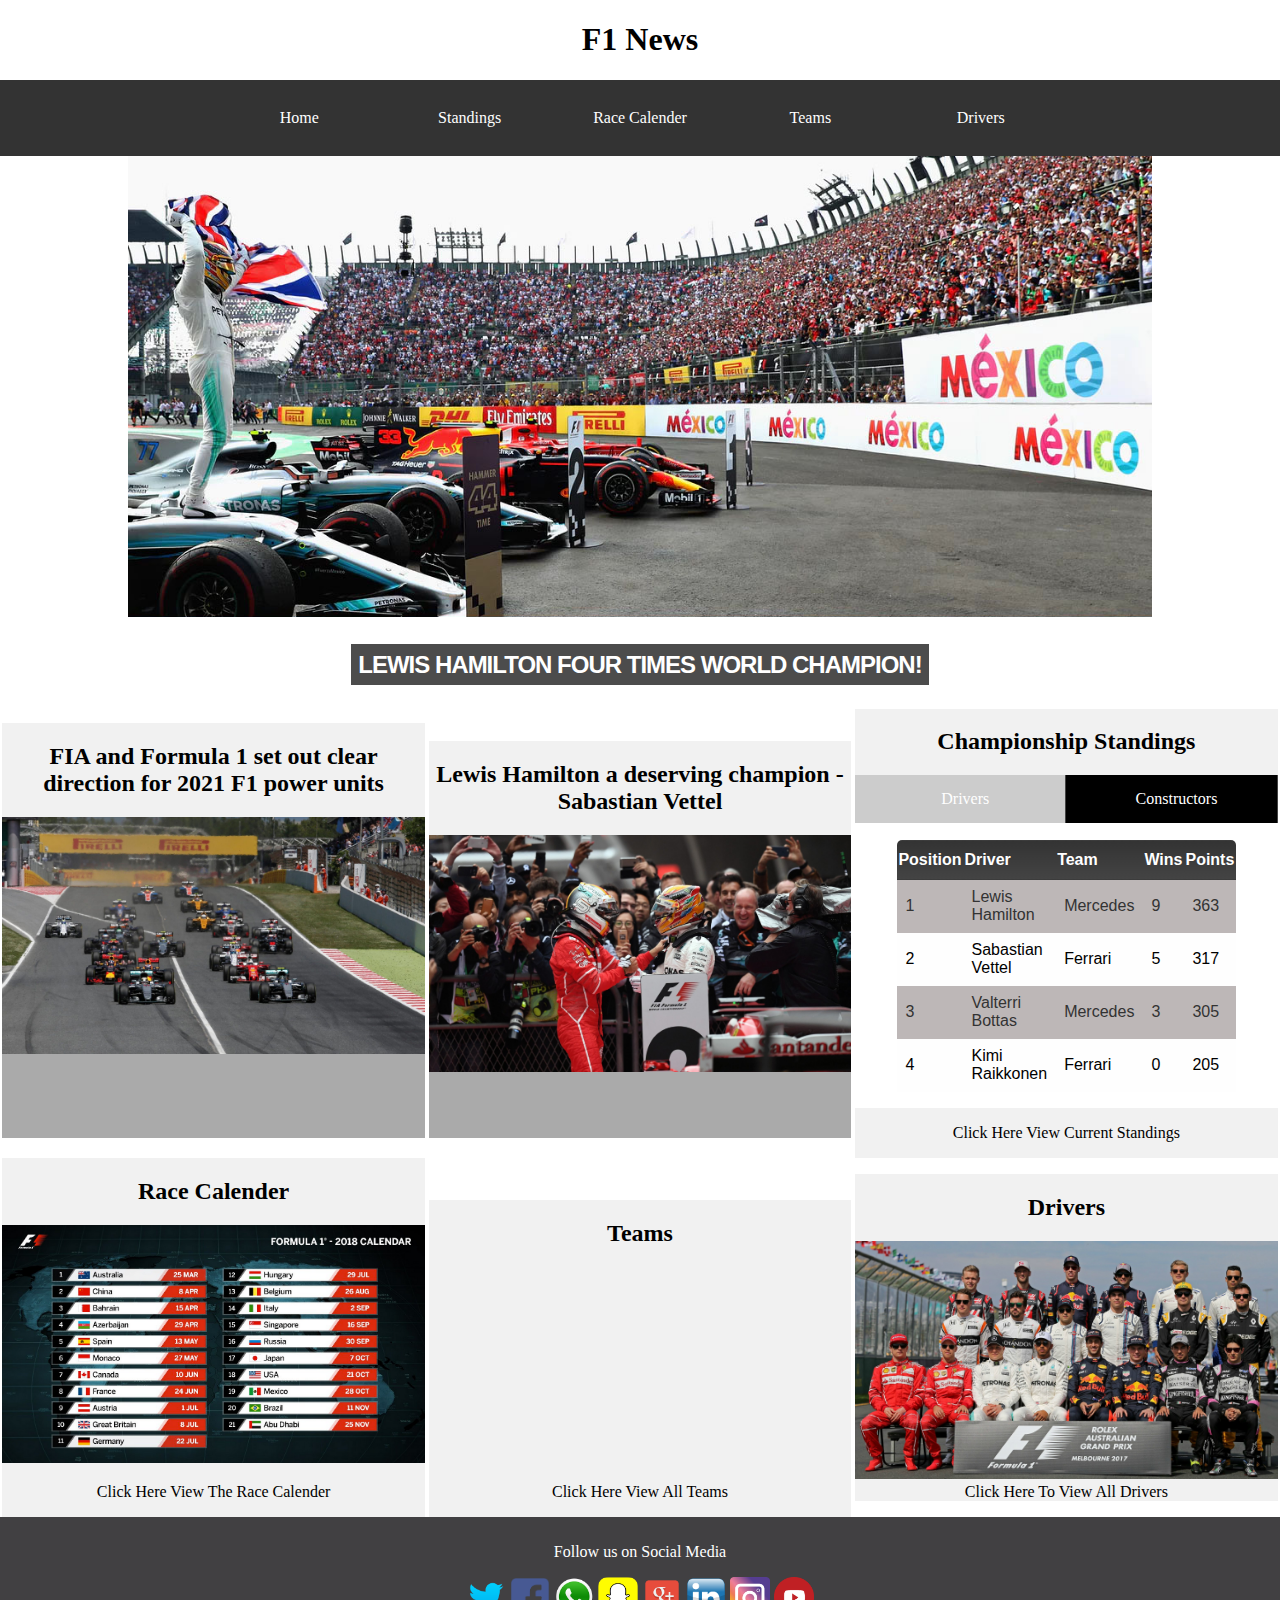
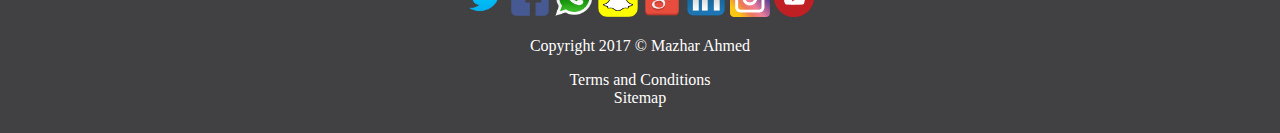
==== index.html @ 0a9e8749 "finished homepage for mobile" ====
<!DOCTYPE html>

<html> 
<head> 
	<meta name="viewport" content="width=device-width, initial-scale=1">
	<title> Formula 1 </title>
	<link rel="stylesheet" href="css/style.css">
	<link rel="stylesheet" href="css/slideshow.css">
</head>

<body>

	<h1>F1 News</h1>
	<a id="menu" href="#"><img src="icons/mobile-menu.png" alt="Menu"></a>
	<nav id="nav-menu">
		<a href="index.html">Home</a>
		<a href="standings.html">Standings</a>
		<a href="racecalender.html">Race Calender</a>
		<a href="teams.html">Teams</a>
		<a href="drivers.html">Drivers</a>
	</nav>
	<script src="js/menu.js"></script>

	<div class="slideshow-container">

		<div class="mySlides fade">
			<img class=slide src="images/Lewis-champion.jpg"  alt="Lewis Chmapion">
			<h1 class="headline"><span> LEWIS HAMILTON FOUR TIMES WORLD CHAMPION!</span></h1>
		</div>

		<div class="mySlides fade">
		    <img class=slide src="images/Yas-Marina-Night.jpg" alt="Abu Dhabi Race Track">
		    <h1 class="headline"><span>UP NEXT ABU DHABI</span></h1>
		</div>

	  	<div class="mySlides fade">
		  <img class=slide src="images/Ferrari.jpg" alt="Ferrari Car">
		  <h1 class="headline"><span>WHAT HAPPEND TO FERRARI'S SEASON?</span></h1>
	  	</div>

	  	<div class="mySlides fade">
		  <img class=slide src="images/merc5.jpg" alt="Mercedes New Car">
		  <h1 class="headline"><span>MERCEDES RELEASE A NEW CHALLENGER</span></h1>
	  	</div>
	</div>
	

	<script src="js/slideshow.js"></script>

	

	<section class="newscontainer">
		<h2>FIA and Formula 1 set out clear direction for 2021 F1 power units</h2>
		<figure>
		<img class="homepage" src="images/engine.jpg" alt="F1 Cars" > 
		<figcaption>
        	Formula 1 and governing body the FIA have laid out proposals for the next generation of F1 power units (PU), with improved noise, reduced cost, and a more level playing field among the key objectives.
      </figcaption>
  </figure>

	</section>

	<section class="newscontainer">
		<h2>Lewis Hamilton a deserving champion - Sabastian Vettel</h2>
		<figure>
		<img class="homepage" src="images/ham4times.jpg" alt="Lewis 4 Times World Champion" >
		<figcaption>
       		Sebastian Vettel has paid tribute to Lewis Hamilton after the Briton clinched the 2017 world title in Mexico, and in doing so equalled the Ferrari driver’s tally of four championship crowns.
      </figcaption>
  </figure>
	</section>

	
	<section class="newscontainer">
		<h2>Championship Standings</h2>
			<main class="tab_container">
		<input id="tab1" type="radio" name="tabs" checked>
    	<!-- the *label* for the radio button forms the clickable tabs -->
    	<label for="tab1"><i class="fa"></i><span>Drivers</span></label>
		<input id="tab2" type="radio" name="tabs">
		<!-- the *label* for the radio button forms the clickable tabs -->
		<label for="tab2"><i class="fa"></i><span>Constructors</span></label>

    	<!- content for tab 1: HTML5 -->

	    <section id="content1" class="tab-content">
	  	      <table class="standings">
	      	<tr>
	      		<th>Position</th>
	      		<th>Driver</th>
	      		<th>Team</th>
	      		<th>Wins</th>
	      		<th>Points</th>
	      	</tr>
	      	<tr>
	      		<td>1</td>
	      		<td id="hamil">Lewis Hamilton <img src="images/lewis.jpg" alt="Lewis" > </td> 
	      		<td>Mercedes</td>
	      		<td>9</td>
	      		<td>363</td>
	      	</tr>
	      	<tr>
	      		<td>2</td>
	      		<td>Sabastian Vettel <img src="images/vettel.jpg" alt="Vettel" > </td>
	      		<td>Ferrari</td>
	      		<td>5</td>
	      		<td>317</td>
	      	</tr>
	      	<tr>
	      		<td>3</td>
	      		<td>Valterri Bottas <img src="images/bottas.jpg" alt="Bottas" > </td>
	      		<td>Mercedes</td>
	      		<td>3</td>
	      		<td>305</td>
	      	</tr>
	      	<tr>
	      		<td>4</td>
	      		<td>Kimi Raikkonen<img src="images/kimi.jpg" alt="Kimi" ></td>
	      		<td>Ferrari</td>
	      		<td>0</td>
	      		<td>205</td>
	      	</tr>
		</table>
		</section>

	    <section id="content2" class="tab-content">
	      <table class="standings">
	      	<tr>
	      		<th>Position</th>
	      		<th>Team</th>
	      		<th>Points</th>
	      	</tr>
	      	<tr>
	      		<td>1</td>
	      		<td>Mercedes <img class="teams" src="images/mercedesf1.png" alt="Mercedes" ></td>
	      		<td>668</td>
	      	</tr>
	      	<tr>
	      		<td>2</td>
	      		<td>Ferrari <img class="teams" src="images/ferrarif1.png" alt="Ferrari" ></td>
	      		<td>522</td>
	      	</tr>
	      	<tr>
	      		<td>3</td>
	      		<td>Red Bull <img class="teams" src="images/redbullf1.png" alt="Red Bull" ></td>
	      		<td>368</td>
	      	</tr>
	      	<tr>
	      		<td>4</td>
	      		<td>Force India <img class="teams" src="images/forceindiaf1.png" alt="Force India" ></td>
	      		<td>187</td>
	      	</tr>
	      	<tr>
	      		<td>5</td>
	      		<td>Williams <img class="teams" src="images/williamsf1.png" alt="Williams" ></td>
	      		<td>83</td>
	      	</tr>
	      	</table>
	    </section>

	</main>
		<div>
			<p><a href="standings.html" target="_top">Click Here </a>View Current Standings</p>
		
		</div>
	</section>


	<section class="newscontainer">
		<h2>Race Calender</h2>
		<img class="homepage" src="images/racecalender.png" alt="racecalender" >
		<div>
			<p><a href="racecalender.html" target="_top">Click Here </a>View The Race Calender</p>
		</div>
	</section>

	<section class="newscontainer">
		<h2>Teams</h2>
		<div class="slideshow">
			<img src="images/mercedesf1.png" alt="Mercedes" />
			<img src="images/ferrarif1.png" alt="Ferrari" />
			<img src="images/redbullf1.png" alt="Red Bull" />
		</div>
		<div>
			<p><a href="teams.html" target="_top">Click Here </a>View All Teams</p>
		</div>
	</section>


	<section class="newscontainer">
		<h2>Drivers</h2>
		<img class="homepage" src="images/drivers.jpg" alt="Drivers" >
		<a> Click Here To View All Drivers </a>
	</section>
	

	<footer id="footer">
  		
  		<p>Follow us on Social Media</p>
  		<p><a href="https://twitter.com/search-home?lang=en-gb"><img class="social" src="icons/twitter.png" alt="Twitter Icon" ></a>
  		<a href="https://en-gb.facebook.com/"><img class="social" src="icons/fb.png" alt="Facebook Icon" ></a>
  		<a href="https://www.whatsapp.com/"><img class="social" src="icons/whatsapp.png" alt="Whatsapp Icon" ></a>
  		<a href="https://www.snapchat.com/l/en-gb/"><img class="social" src="icons/snapchat.png" alt="Snapchat Icon" ></a>
  		<a href="https://plus.google.com/discover"><img class="social" src="icons/google.png" alt="Google+ Icon" ></a>
  		<a href="https://uk.linkedin.com/"><img class="social" src="icons/linkedin.png" alt="Linkedin Icon" ></a>
  		<a href="https://www.instagram.com/?hl=en"><img class="social" src="icons/insta.png" alt="Instagram Icon" ></a>
  		<a href="https://www.youtube.co.uk/?hl=en"><img class="social" src="icons/youtube.png" alt="YouTube Icon" ></a></p>
  		<p><a>Copyright 2017 &copy; Mazhar Ahmed</a></p>
  		<p><a>Terms and Conditions</a><br>
  			<a>Sitemap</a>
  		</p>
	</footer>
</body>


</html>
---- css/style.css ----
/* GLOBAL AND MOBILE STYLES FIRST */

body {

  margin:0;
  padding:0;
  background: #FFF;
  text-align: center;
}

#menu{
  padding: 1em;
  background: #fff;
  display:inline-block;
}

.show-menu {
  display: block;
}
a {
  color: #000;
  text-decoration: none;
}

h1 {
  font-family: Impact;
}

.teams {
 
  position: relative;
  display: inline-block;
}

.teams img{
  display: block;
}
.teams .img-top {
  display: none;
  position: absolute;
  top: 0;
  left: 0;
  z-index: 99;
}

.teams:hover .img-top{
  display: inline-block;
}

.map {

  height: 400px;
  width: 80%;
  margin: auto;

} 

#homepage {
  width: 25%;
}

/* Style the footer */
#footer {
  background-color: #414042;
  padding: 10px;
  text-align: center;
  color:#fff;
}

#footer a {
  color: #fff;
}

.maintable {
    border-collapse: collapse;
    width: 100%;
}

.maintable th, td {
    text-align: left;
    padding: 8px;
}

.maintable tr:nth-child(even) {
  background-color: #db2f2f;
  color: #fff;
}
.maintable tr:nth-child(odd) {
  background-color: #000000;
  color: #fff;
}
nav {
  background-color: #333;
  display: none;
  list-style: none;
}
nav a:hover {
   background: #777;
}

nav a {
  display: block;
  color: white;
  text-align: center;
  padding: 14px 16px;
  text-decoration: none;
  font-family: Century Gothic;
}


  .newscontainer{
      display: inline-block;
      justify-content: center;
      align-items: center;
      flex-direction: column;
      height: auto;
      width: 90%;
      background-color: #f1f1f1;
  }

main > input,
.tab-content {
  display: none;
  padding: 1em;
  clear: both;
}


label {
  display: block;
  box-sizing: border-box;
  float: left;
  width: 50%;
  color: #0c0c0c;
  cursor: pointer;
  text-decoration: none;
  text-align: center;
  background: #000;
  line-height: 3em;
  border-right: 1px solid #444;
}

/* hides the tab text but leaves the icons visible: */

label span {
  color: #fff;
}

label:last-child {
  border-right: none;
}

#tab1:checked ~ #content1,
#tab2:checked ~ #content2{
  display: block;
}
[id^="tab"]:checked + label {
  background: #ccc;
  color: #222;
}

[id^="tab"]:checked + label .fa {
  color: #090;
}

.tab_container section * {
  animation: fadeIn 0.7s ease-in-out;
}
.tab-content {
  background: #fff;
}

.fa {
  margin-right: 10px;
}

@keyframes fadeIn {
  0% { 
    opacity: 0;
  }
  100% { 
    opacity: 1;
  }
}

.standings{
  color: #333;
  font-family: Helvetica, Arial, sans-serif;
  width: 70%; 
  border-collapse: collapse; 
  border-spacing: 0;
  position: relative;
  margin: auto;

}

.standings td,th{
  border: 1px solid transparent; /* No more visible border */
  height: 30px; 
  transition: all 0.3s;  /* Simple transition for hover effect */
  text-align: left;
}

.standings th{
  background: linear-gradient(#333 0%,#444 100%);
  color: #FFF; 
  font-weight: bold;
  height: 40px;
}

.standings td{
  background: #FAFAFA;
  cursor: pointer;
  
}

/* Cells in even rows (2,4,6...) are one color */        
.standings tr:nth-child(even) td { background: #bdb7b7; }   

/* Cells in odd rows (1,3,5...) are another (excludes header cells)  */        
.standings tr:nth-child(odd) td { 
  background: #FEFEFE;
  color: black; }  

.standings tr td:hover { background: #666; color: #FFF; }  
/* Hover cell effect! */

/* Add border-radius to specific cells! */
.standings tr:first-child th:nth-child(1) { 
  border-radius: 5px 0 0 0; 
} 

.standings tr:first-child th:last-child { 
  border-radius: 0 5px 0 0; 
}

td .teams {
  display:none;
  width:250px;
  height:150px;  
}

td img { 
  display:none;
  width:150px;
  height:150px;  
}
td:hover img { 
  position: absolute;
  z-index: 999;
  color: rgb(113, 157, 171);
  background: rgb(255, 255, 255);
  border: 4px solid rgb(255, 255, 255);
  border-radius: 5px;
  text-shadow: rgba(0, 0, 0, 0.0980392) 1px 1px 1px;
  box-shadow: #333 -4px 4px 16px 2px;
  -webkit-transition: opacity 100ms ease-in;
  -o-transition: opacity 100ms ease-in;
  -moz-transition: opacity 100ms ease-in;
  transition: opacity 100ms ease-in;
  pointer-events: none;    
  display:block;
  
}

.social{
  width:40px;
  height:40px;
}

.headline span{ 
   
   position: relative;
   text-align: center;
   margin: auto; 
   width: 80%;
   color: white; 
   font: bold 19px/24px Helvetica, Sans-Serif; 
   letter-spacing: -1px;  
   background: rgb(0, 0, 0); /* fallback color */
   background: rgba(0, 0, 0, 0.7);
   padding: 7px; 
}

.homepage{
  height: auto;
  width: 100%;
}

figure {
  margin:auto;
  width: 100%;
  background: #aaa;
  overflow: hidden;

}


figcaption {
  box-sizing: border-box;
  height: 4em
  line-height: 1.2em;
  padding: .25em;
  transform: translateY(4em);
  background: #000;
  color: #fff;
  /* background: rgba( 255, 255, 255, 0 ); */
  opacity: 0;
  transition: all .5s;
}


figure:hover figcaption {
  transform: translateY(0em);
  /* background: rgba( 255, 255, 255, .78 ); */
  opacity: .78;
}


.slideshow {
  text-align: left;
  width: 100%; /* altering this breaks the centering??? */
  height: 200px;
  overflow: hidden;
  position: relative;
}



.slideshow img {
  position: absolute;
  width: 100%;
  animation: round 16s infinite;
  opacity: 0;
}



@keyframes round {
  25% {
    opacity: 1;
  }
  40% {
    opacity: 0;
  }
}


img:nth-child(1) { animation-delay: 8s; }
img:nth-child(2) { animation-delay: 4s; }
img:nth-child(3) { animation-delay: 0s; }

/* For Tablet size (medium size) */
@media screen and (min-width: 600px) {
  nav a {
    width: 44%;
    display: inline-block;
  }

  .newscontainer{
    display: inline-block;
    width: 45%;
  }

  

}


/*Second breakpoint desktop size (desktop size)*/

@media screen and (min-width: 1200px) {
  nav {
    display: block;
  }
  nav a {
    line-height: 3em;
    width: 13%;
  }
  #menu {
    display: none;
  }

 
  .teams {
    width: 25%;
  }

.newscontainer{
  
  width: 33%;
  display: inline-block;
  }

   #maps{
  width: 45%;
  display: inline-block;
 }
 .headline span{ 
   font: bold 24px/45px Helvetica, Sans-Serif; 

 }
}
---- css/slideshow.css ----
* {box-sizing:border-box}

/* Slideshow container */
.slideshow-container {
  position: relative;
  margin: auto;
}

.mySlides {
    display: none;
}

/* Fading animation */
.fade {
  -webkit-animation-name: fade;
  -webkit-animation-duration: 1.5s;
  animation-name: fade;
  animation-duration: 1.5s;
}

.slide {
  width: 80%;
}


@-webkit-keyframes fade {
  from {opacity: .4} 
  to {opacity: 1}
}

@keyframes fade {
  from {opacity: .4} 
  to {opacity: 1}
}
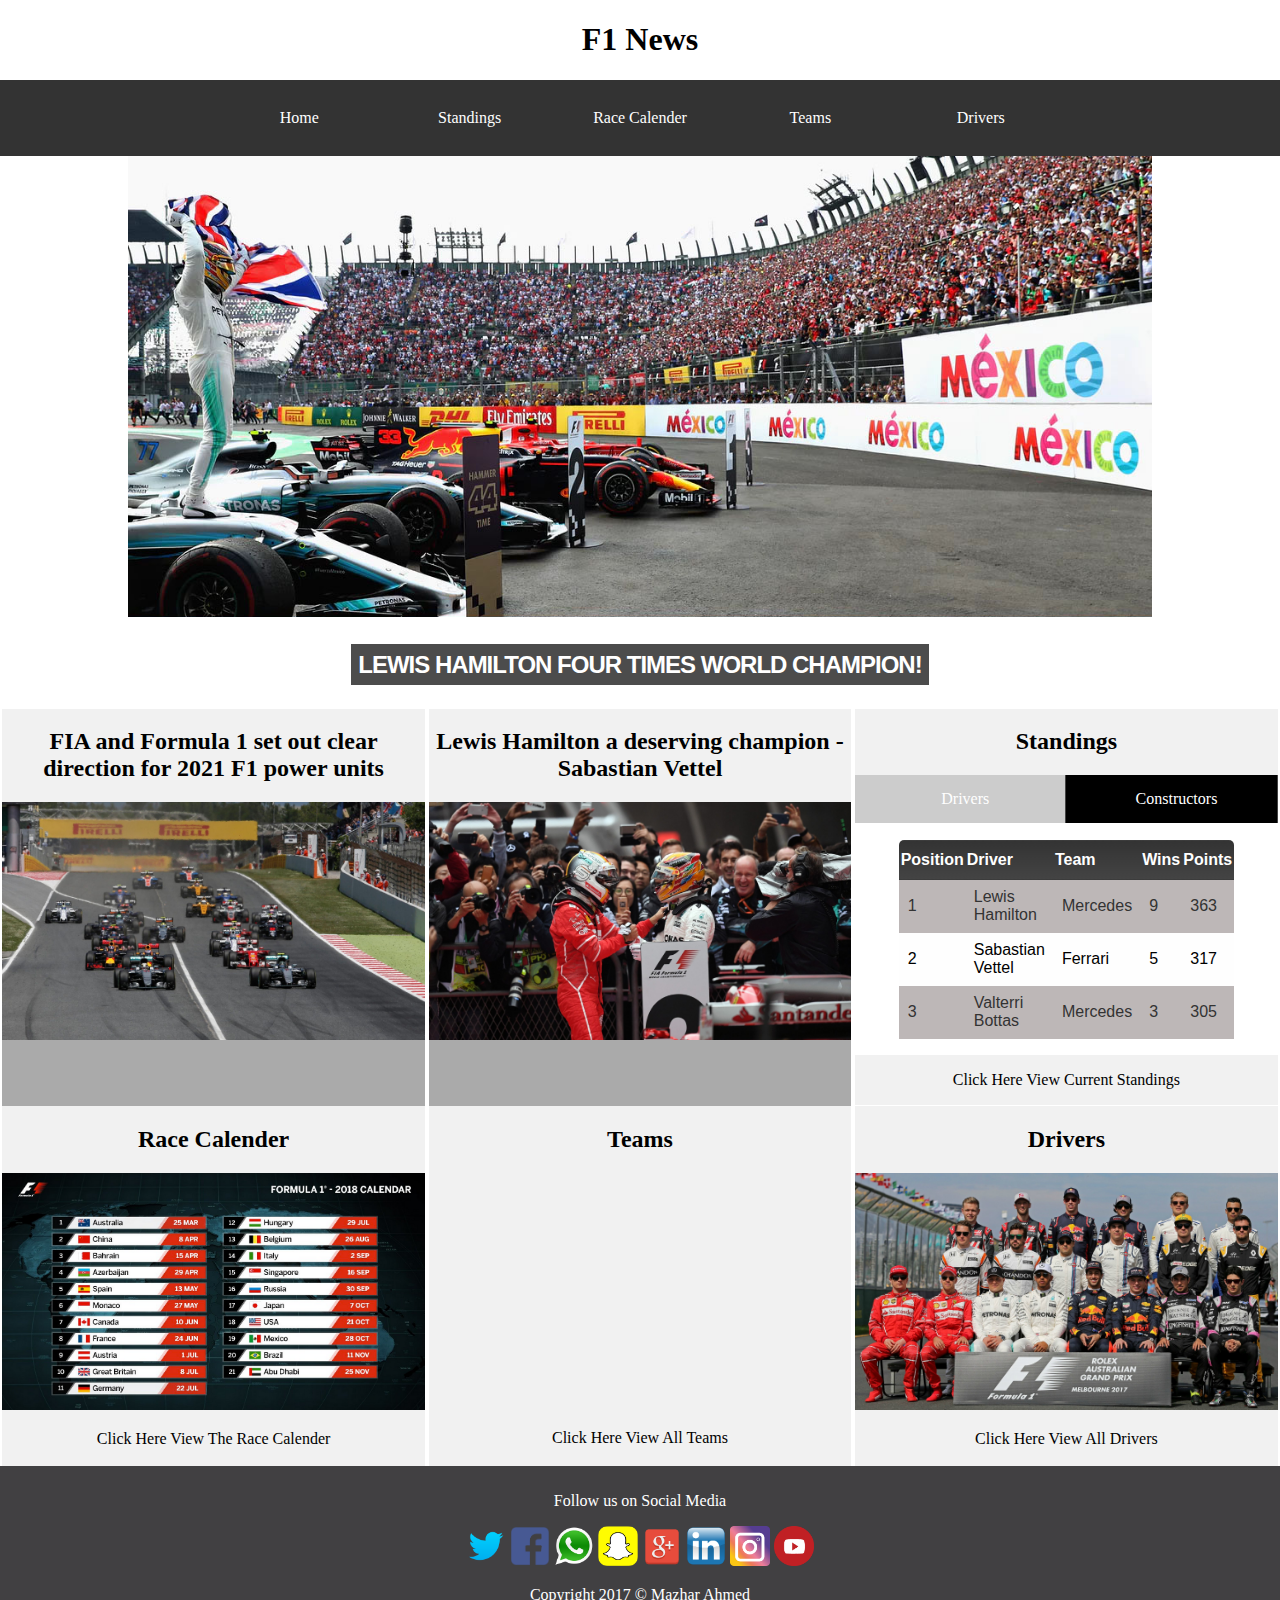
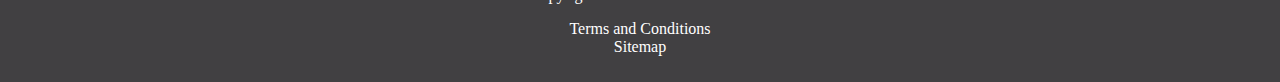
==== commit 04722db5: "done homepage for tablet and desktop" ====
--- a/index.html
+++ b/index.html
@@ -54,7 +54,7 @@
 		<figure>
 		<img class="homepage" src="images/engine.jpg" alt="F1 Cars" > 
 		<figcaption>
-        	Formula 1 and governing body the FIA have laid out proposals for the next generation of F1 power units (PU), with improved noise, reduced cost, and a more level playing field among the key objectives.
+        	Formula 1 and the FIA have laid out proposals for the next generation of F1 power units, with improved noise, reduced cost, and a more level playing field among the key objectives.
       </figcaption>
   </figure>
 
@@ -65,15 +65,15 @@
 		<figure>
 		<img class="homepage" src="images/ham4times.jpg" alt="Lewis 4 Times World Champion" >
 		<figcaption>
-       		Sebastian Vettel has paid tribute to Lewis Hamilton after the Briton clinched the 2017 world title in Mexico, and in doing so equalled the Ferrari driver’s tally of four championship crowns.
+       		Vettel has paid tribute to Hamilton after the Briton clinched the 2017 world title in Mexico, and in doing so equalled the Ferrari driver’s tally of four championship crowns.
       </figcaption>
   </figure>
 	</section>
 
 	
 	<section class="newscontainer">
-		<h2>Championship Standings</h2>
-			<main class="tab_container">
+		<h2>Standings</h2>
+		<main class="tab_container">
 		<input id="tab1" type="radio" name="tabs" checked>
     	<!-- the *label* for the radio button forms the clickable tabs -->
     	<label for="tab1"><i class="fa"></i><span>Drivers</span></label>
@@ -113,13 +113,7 @@
 	      		<td>3</td>
 	      		<td>305</td>
 	      	</tr>
-	      	<tr>
-	      		<td>4</td>
-	      		<td>Kimi Raikkonen<img src="images/kimi.jpg" alt="Kimi" ></td>
-	      		<td>Ferrari</td>
-	      		<td>0</td>
-	      		<td>205</td>
-	      	</tr>
+	  
 		</table>
 		</section>
 
@@ -145,29 +139,20 @@
 	      		<td>Red Bull <img class="teams" src="images/redbullf1.png" alt="Red Bull" ></td>
 	      		<td>368</td>
 	      	</tr>
-	      	<tr>
-	      		<td>4</td>
-	      		<td>Force India <img class="teams" src="images/forceindiaf1.png" alt="Force India" ></td>
-	      		<td>187</td>
-	      	</tr>
-	      	<tr>
-	      		<td>5</td>
-	      		<td>Williams <img class="teams" src="images/williamsf1.png" alt="Williams" ></td>
-	      		<td>83</td>
-	      	</tr>
+
 	      	</table>
 	    </section>
 
 	</main>
-		<div>
+		
 			<p><a href="standings.html" target="_top">Click Here </a>View Current Standings</p>
-		
-		</div>
-	</section>
-
-
-	<section class="newscontainer">
+	</section>
+
+
+	<section class="newscontainer">
+		<div>
 		<h2>Race Calender</h2>
+		</div>
 		<img class="homepage" src="images/racecalender.png" alt="racecalender" >
 		<div>
 			<p><a href="racecalender.html" target="_top">Click Here </a>View The Race Calender</p>
@@ -190,7 +175,9 @@
 	<section class="newscontainer">
 		<h2>Drivers</h2>
 		<img class="homepage" src="images/drivers.jpg" alt="Drivers" >
-		<a> Click Here To View All Drivers </a>
+		<div>
+			<p><a href="drivers.html" target="_top">Click Here </a>View All Drivers</p>
+		</div>
 	</section>
 	
 
--- a/css/style.css
+++ b/css/style.css
@@ -320,7 +320,7 @@
 .slideshow {
   text-align: left;
   width: 100%; /* altering this breaks the centering??? */
-  height: 200px;
+  height: auto;
   overflow: hidden;
   position: relative;
 }
@@ -335,7 +335,6 @@
 }
 
 
-
 @keyframes round {
   25% {
     opacity: 1;
@@ -350,19 +349,34 @@
 img:nth-child(2) { animation-delay: 4s; }
 img:nth-child(3) { animation-delay: 0s; }
 
+ .standings{
+    height: 200px;
+  }
+
 /* For Tablet size (medium size) */
-@media screen and (min-width: 600px) {
+@media screen and (min-width: 750px) {
   nav a {
     width: 44%;
     display: inline-block;
   }
 
   .newscontainer{
-    display: inline-block;
+    
     width: 45%;
   }
 
-  
+  .slideshow {
+    height: 240px;
+  }
+    .newscontainer{
+      display: inline-table;
+      flex-direction: row;
+      height: 380px;
+      width: 48%;
+  }
+
+
+
 
 }
 
@@ -389,7 +403,7 @@
 .newscontainer{
   
   width: 33%;
-  display: inline-block;
+  height: 360px;
   }
 
    #maps{
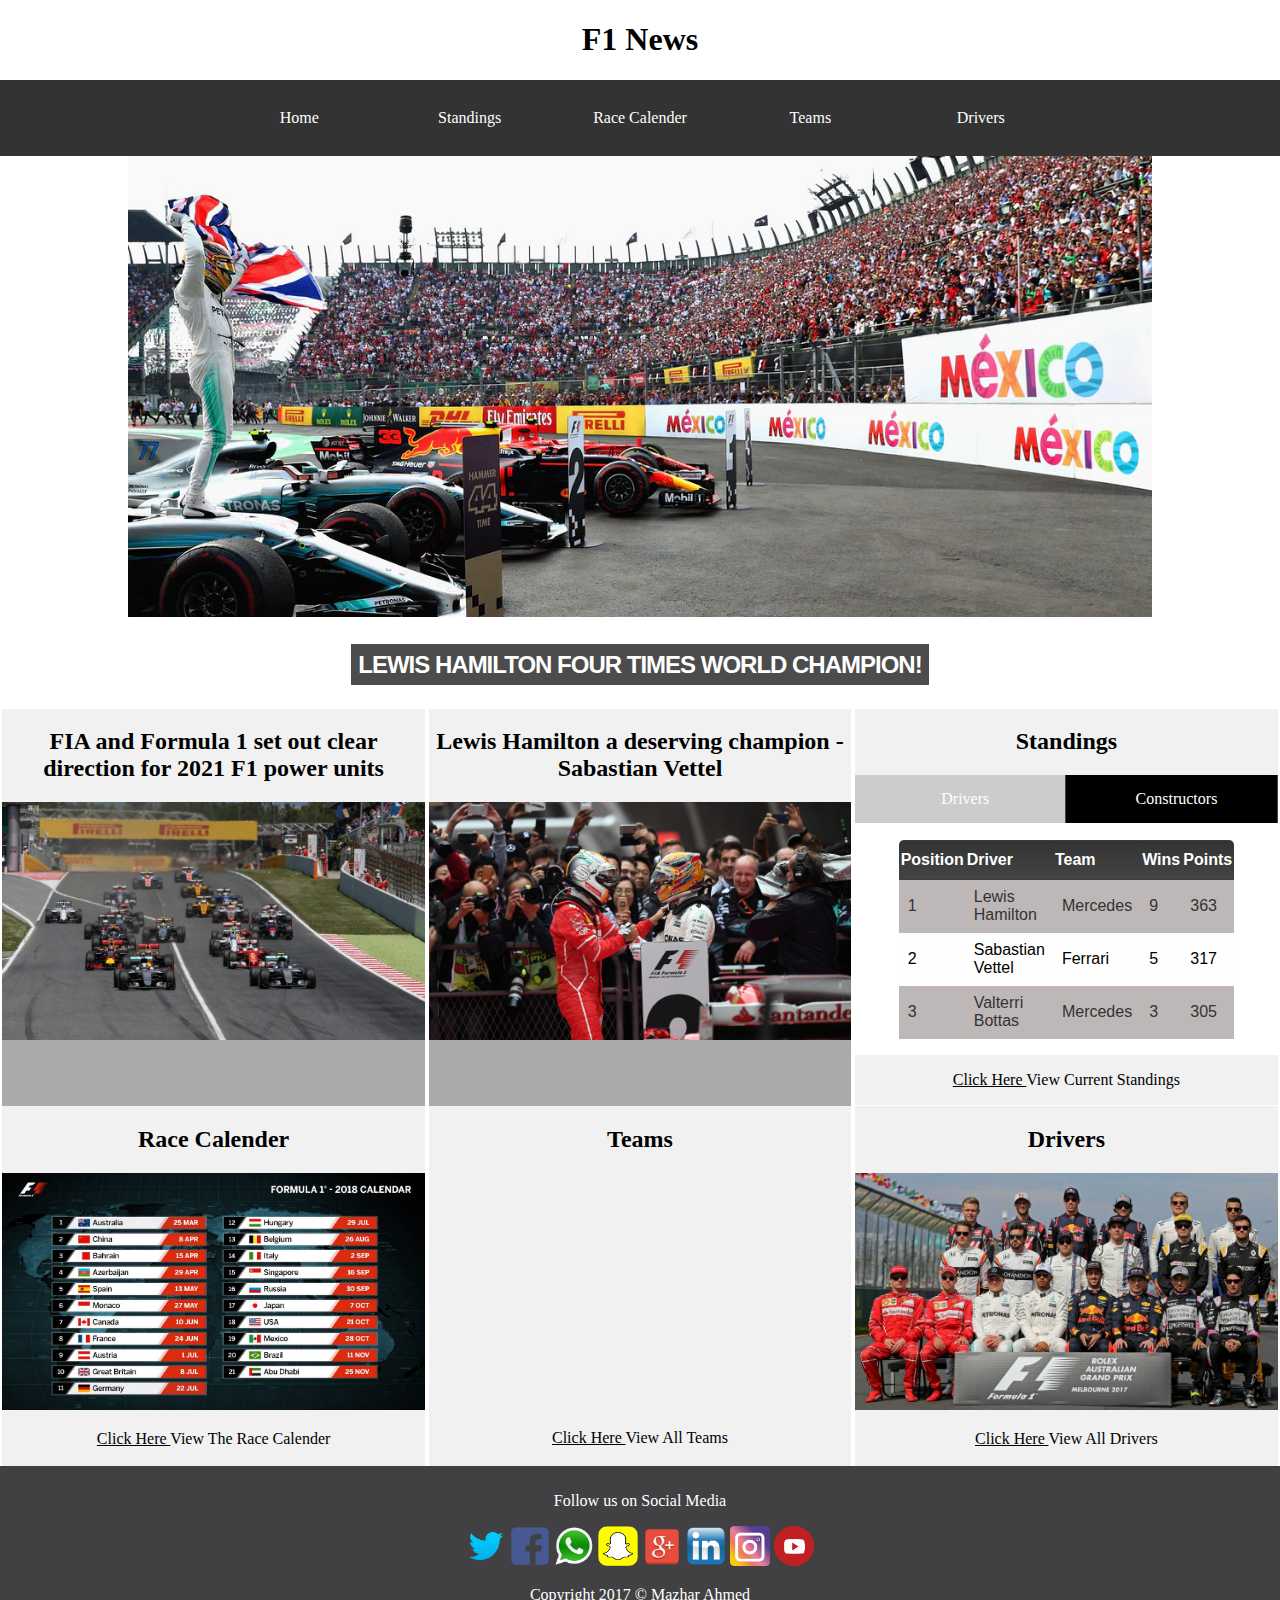
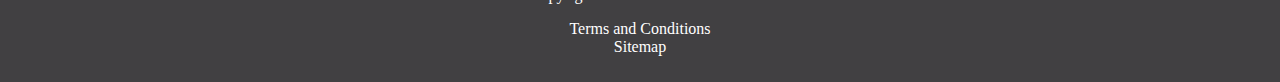
==== commit 5c9d7129: "fiexed slide show" ====
--- a/index.html
+++ b/index.html
@@ -145,7 +145,7 @@
 
 	</main>
 		
-			<p><a href="standings.html" target="_top">Click Here </a>View Current Standings</p>
+			<p><a class="link" href="standings.html" target="_top">Click Here </a>View Current Standings</p>
 	</section>
 
 
@@ -155,7 +155,7 @@
 		</div>
 		<img class="homepage" src="images/racecalender.png" alt="racecalender" >
 		<div>
-			<p><a href="racecalender.html" target="_top">Click Here </a>View The Race Calender</p>
+			<p><a class="link" href="racecalender.html" target="_top">Click Here </a>View The Race Calender</p>
 		</div>
 	</section>
 
@@ -167,7 +167,7 @@
 			<img src="images/redbullf1.png" alt="Red Bull" />
 		</div>
 		<div>
-			<p><a href="teams.html" target="_top">Click Here </a>View All Teams</p>
+			<p><a class="link" href="teams.html" target="_top">Click Here </a>View All Teams</p>
 		</div>
 	</section>
 
@@ -176,7 +176,7 @@
 		<h2>Drivers</h2>
 		<img class="homepage" src="images/drivers.jpg" alt="Drivers" >
 		<div>
-			<p><a href="drivers.html" target="_top">Click Here </a>View All Drivers</p>
+			<p><a class="link" href="drivers.html" target="_top">Click Here </a>View All Drivers</p>
 		</div>
 	</section>
 	
--- a/css/style.css
+++ b/css/style.css
@@ -320,7 +320,7 @@
 .slideshow {
   text-align: left;
   width: 100%; /* altering this breaks the centering??? */
-  height: auto;
+  height: 250px;
   overflow: hidden;
   position: relative;
 }
@@ -330,6 +330,7 @@
 .slideshow img {
   position: absolute;
   width: 100%;
+  height: auto;
   animation: round 16s infinite;
   opacity: 0;
 }
@@ -353,6 +354,9 @@
     height: 200px;
   }
 
+  .link{
+    text-decoration: underline;
+  }
 /* For Tablet size (medium size) */
 @media screen and (min-width: 750px) {
   nav a {
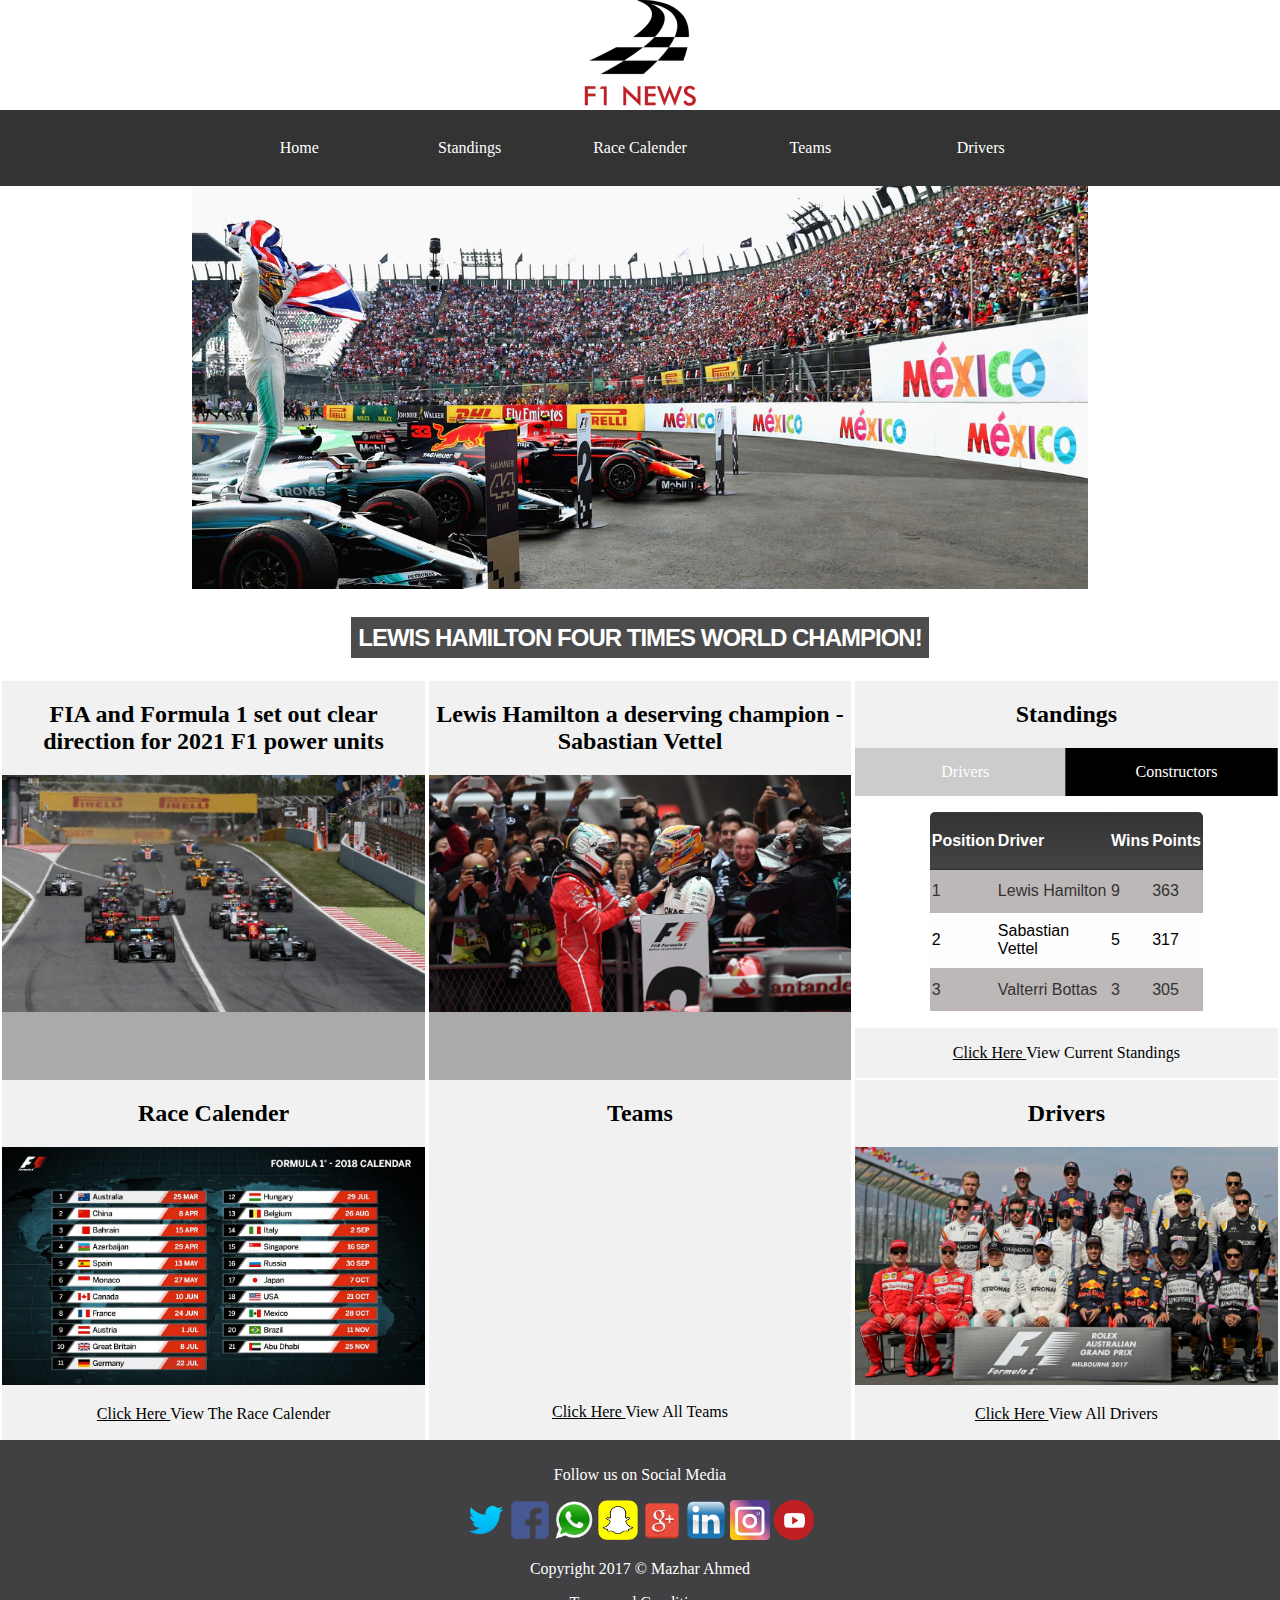
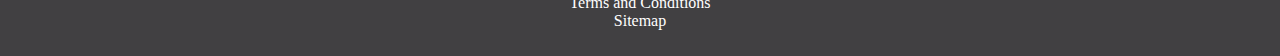
==== commit ff0b509b: "fixed errors and added sitemap" ====
--- a/index.html
+++ b/index.html
@@ -3,14 +3,15 @@
 <html> 
 <head> 
 	<meta name="viewport" content="width=device-width, initial-scale=1">
-	<title> Formula 1 </title>
+	<title> F1 News </title>
 	<link rel="stylesheet" href="css/style.css">
 	<link rel="stylesheet" href="css/slideshow.css">
 </head>
 
 <body>
-
-	<h1>F1 News</h1>
+	<header>
+		<img src="images/logo.png" alt="F1 News Logo">
+	</header>
 	<a id="menu" href="#"><img src="icons/mobile-menu.png" alt="Menu"></a>
 	<nav id="nav-menu">
 		<a href="index.html">Home</a>
@@ -33,89 +34,78 @@
 		    <h1 class="headline"><span>UP NEXT ABU DHABI</span></h1>
 		</div>
 
-	  	<div class="mySlides fade">
-		  <img class=slide src="images/Ferrari.jpg" alt="Ferrari Car">
-		  <h1 class="headline"><span>WHAT HAPPEND TO FERRARI'S SEASON?</span></h1>
-	  	</div>
+	  <div class="mySlides fade">
+		 	<img class=slide src="images/Ferrari.jpg" alt="Ferrari Car">
+		 	<h1 class="headline"><span>WHAT HAPPEND TO FERRARI'S SEASON?</span></h1>
+	  </div>
 
-	  	<div class="mySlides fade">
-		  <img class=slide src="images/merc5.jpg" alt="Mercedes New Car">
-		  <h1 class="headline"><span>MERCEDES RELEASE A NEW CHALLENGER</span></h1>
-	  	</div>
+	  <div class="mySlides fade">
+		 	<img class=slide src="images/merc5.jpg" alt="Mercedes New Car">
+		 	<h1 class="headline"><span>MERCEDES RELEASE A NEW CHALLENGER</span></h1>
+	  </div>
 	</div>
 	
-
 	<script src="js/slideshow.js"></script>
-
-	
 
 	<section class="newscontainer">
 		<h2>FIA and Formula 1 set out clear direction for 2021 F1 power units</h2>
 		<figure>
-		<img class="homepage" src="images/engine.jpg" alt="F1 Cars" > 
-		<figcaption>
-        	Formula 1 and the FIA have laid out proposals for the next generation of F1 power units, with improved noise, reduced cost, and a more level playing field among the key objectives.
+			<img class="homepage" src="images/engine.jpg" alt="F1 Cars" > 
+			<figcaption>
+        Formula 1 and the FIA have laid out proposals for the next generation of F1 power units, with improved noise, reduced cost, and a more level playing field among the key objectives.
       </figcaption>
-  </figure>
-
+  	</figure>
 	</section>
 
 	<section class="newscontainer">
 		<h2>Lewis Hamilton a deserving champion - Sabastian Vettel</h2>
 		<figure>
-		<img class="homepage" src="images/ham4times.jpg" alt="Lewis 4 Times World Champion" >
-		<figcaption>
-       		Vettel has paid tribute to Hamilton after the Briton clinched the 2017 world title in Mexico, and in doing so equalled the Ferrari driver’s tally of four championship crowns.
+			<img class="homepage" src="images/ham4times.jpg" alt="Lewis 4 Times World Champion" >
+			<figcaption>
+       	Vettel has paid tribute to Hamilton after the Briton clinched the 2017 world title in Mexico, and in doing so equalled the Ferrari driver’s tally of four championship crowns.
       </figcaption>
-  </figure>
+  	</figure>
 	</section>
 
 	
 	<section class="newscontainer">
 		<h2>Standings</h2>
 		<main class="tab_container">
-		<input id="tab1" type="radio" name="tabs" checked>
+			<input id="tab1" type="radio" name="tabs" checked>
     	<!-- the *label* for the radio button forms the clickable tabs -->
     	<label for="tab1"><i class="fa"></i><span>Drivers</span></label>
-		<input id="tab2" type="radio" name="tabs">
-		<!-- the *label* for the radio button forms the clickable tabs -->
-		<label for="tab2"><i class="fa"></i><span>Constructors</span></label>
-
-    	<!- content for tab 1: HTML5 -->
+			<input id="tab2" type="radio" name="tabs">
+			<!-- the *label* for the radio button forms the clickable tabs -->
+			<label for="tab2"><i class="fa"></i><span>Constructors</span></label>
 
 	    <section id="content1" class="tab-content">
-	  	      <table class="standings">
+	  	  <table class="standings">
 	      	<tr>
 	      		<th>Position</th>
 	      		<th>Driver</th>
-	      		<th>Team</th>
 	      		<th>Wins</th>
 	      		<th>Points</th>
 	      	</tr>
 	      	<tr>
 	      		<td>1</td>
 	      		<td id="hamil">Lewis Hamilton <img src="images/lewis.jpg" alt="Lewis" > </td> 
-	      		<td>Mercedes</td>
 	      		<td>9</td>
 	      		<td>363</td>
 	      	</tr>
 	      	<tr>
 	      		<td>2</td>
 	      		<td>Sabastian Vettel <img src="images/vettel.jpg" alt="Vettel" > </td>
-	      		<td>Ferrari</td>
 	      		<td>5</td>
 	      		<td>317</td>
 	      	</tr>
 	      	<tr>
 	      		<td>3</td>
 	      		<td>Valterri Bottas <img src="images/bottas.jpg" alt="Bottas" > </td>
-	      		<td>Mercedes</td>
 	      		<td>3</td>
 	      		<td>305</td>
 	      	</tr>
-	  
-		</table>
-		</section>
+	      </table>
+			</section>
 
 	    <section id="content2" class="tab-content">
 	      <table class="standings">
@@ -139,19 +129,17 @@
 	      		<td>Red Bull <img class="teams" src="images/redbullf1.png" alt="Red Bull" ></td>
 	      		<td>368</td>
 	      	</tr>
-
-	      	</table>
+	      </table>
 	    </section>
-
-	</main>
+	  </main>
 		
-			<p><a class="link" href="standings.html" target="_top">Click Here </a>View Current Standings</p>
+		<p><a class="link" href="standings.html" target="_top">Click Here </a>View Current Standings</p>
 	</section>
 
 
 	<section class="newscontainer">
 		<div>
-		<h2>Race Calender</h2>
+			<h2>Race Calender</h2>
 		</div>
 		<img class="homepage" src="images/racecalender.png" alt="racecalender" >
 		<div>
@@ -184,20 +172,21 @@
 	<footer id="footer">
   		
   		<p>Follow us on Social Media</p>
-  		<p><a href="https://twitter.com/search-home?lang=en-gb"><img class="social" src="icons/twitter.png" alt="Twitter Icon" ></a>
-  		<a href="https://en-gb.facebook.com/"><img class="social" src="icons/fb.png" alt="Facebook Icon" ></a>
-  		<a href="https://www.whatsapp.com/"><img class="social" src="icons/whatsapp.png" alt="Whatsapp Icon" ></a>
-  		<a href="https://www.snapchat.com/l/en-gb/"><img class="social" src="icons/snapchat.png" alt="Snapchat Icon" ></a>
-  		<a href="https://plus.google.com/discover"><img class="social" src="icons/google.png" alt="Google+ Icon" ></a>
-  		<a href="https://uk.linkedin.com/"><img class="social" src="icons/linkedin.png" alt="Linkedin Icon" ></a>
-  		<a href="https://www.instagram.com/?hl=en"><img class="social" src="icons/insta.png" alt="Instagram Icon" ></a>
-  		<a href="https://www.youtube.co.uk/?hl=en"><img class="social" src="icons/youtube.png" alt="YouTube Icon" ></a></p>
+  		<p>
+  			<a href="https://twitter.com/search-home?lang=en-gb"><img class="social" src="icons/twitter.png" alt="Twitter Icon" ></a>
+  			<a href="https://en-gb.facebook.com/"><img class="social" src="icons/fb.png" alt="Facebook Icon" ></a>
+  			<a href="https://www.whatsapp.com/"><img class="social" src="icons/whatsapp.png" alt="Whatsapp Icon" ></a>
+  			<a href="https://www.snapchat.com/l/en-gb/"><img class="social" src="icons/snapchat.png" alt="Snapchat Icon" ></a>
+  			<a href="https://plus.google.com/discover"><img class="social" src="icons/google.png" alt="Google+ Icon" ></a>
+  			<a href="https://uk.linkedin.com/"><img class="social" src="icons/linkedin.png" alt="Linkedin Icon" ></a>
+  			<a href="https://www.instagram.com/?hl=en"><img class="social" src="icons/insta.png" alt="Instagram Icon" ></a>
+  			<a href="https://www.youtube.co.uk/?hl=en"><img class="social" src="icons/youtube.png" alt="YouTube Icon" ></a>
+  		</p>
   		<p><a>Copyright 2017 &copy; Mazhar Ahmed</a></p>
-  		<p><a>Terms and Conditions</a><br>
-  			<a>Sitemap</a>
+  		<p>
+  			<a>Terms and Conditions</a><br>
+  			<a href="sitemap.html">Sitemap</a>
   		</p>
 	</footer>
 </body>
-
-
 </html>--- a/css/style.css
+++ b/css/style.css
@@ -71,24 +71,7 @@
   color: #fff;
 }
 
-.maintable {
-    border-collapse: collapse;
-    width: 100%;
-}
-
-.maintable th, td {
-    text-align: left;
-    padding: 8px;
-}
-
-.maintable tr:nth-child(even) {
-  background-color: #db2f2f;
-  color: #fff;
-}
-.maintable tr:nth-child(odd) {
-  background-color: #000000;
-  color: #fff;
-}
+
 nav {
   background-color: #333;
   display: none;
@@ -245,7 +228,7 @@
   width:150px;
   height:150px;  
 }
-td:hover img { 
+ td:hover img { 
   position: absolute;
   z-index: 999;
   color: rgb(113, 157, 171);
@@ -298,7 +281,7 @@
 
 figcaption {
   box-sizing: border-box;
-  height: 4em
+  height: 4em;
   line-height: 1.2em;
   padding: .25em;
   transform: translateY(4em);
@@ -357,6 +340,7 @@
   .link{
     text-decoration: underline;
   }
+
 /* For Tablet size (medium size) */
 @media screen and (min-width: 750px) {
   nav a {
@@ -410,7 +394,7 @@
   height: 360px;
   }
 
-   #maps{
+  .maps{
   width: 45%;
   display: inline-block;
  }
--- a/css/slideshow.css
+++ b/css/slideshow.css
@@ -19,7 +19,7 @@
 }
 
 .slide {
-  width: 80%;
+  width: 100%;
 }
 
 
@@ -32,3 +32,16 @@
   from {opacity: .4} 
   to {opacity: 1}
 }
+
+@media screen and (min-width: 750px) {
+  .slide {
+  width: 90%;
+}
+}
+
+
+@media screen and (min-width: 1200px) {
+  .slide {
+  width: 70%;
+}
+}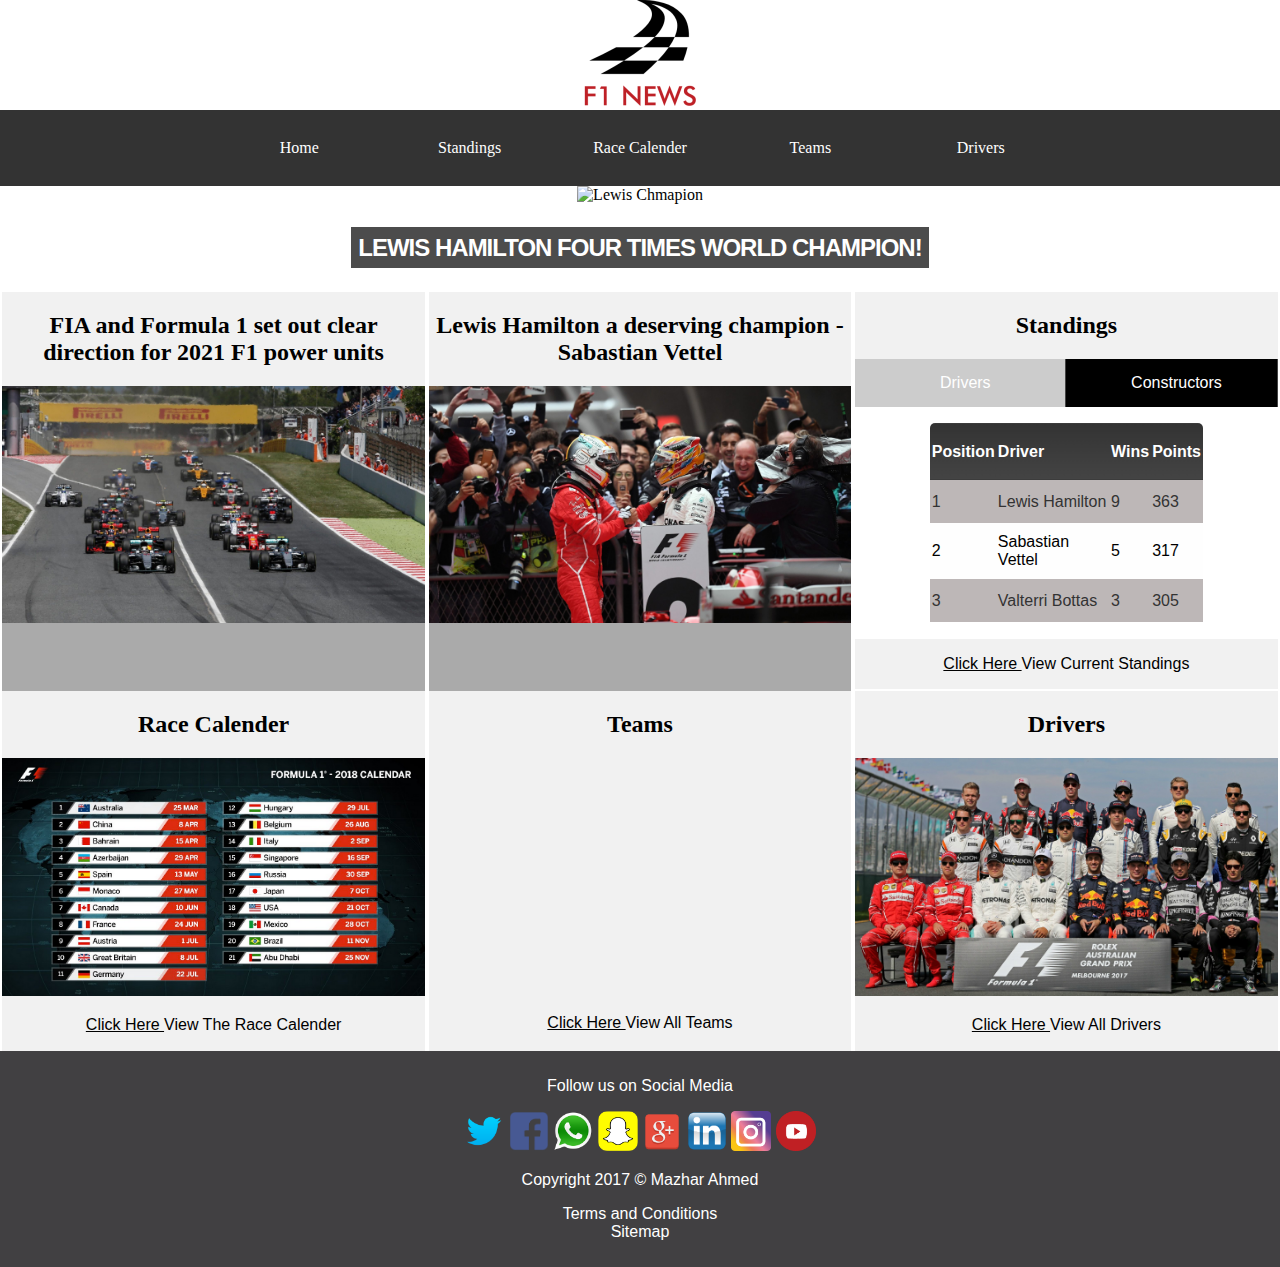
==== commit da7bae3f: "edited capital letters and made testing changes" ====
--- a/index.html
+++ b/index.html
@@ -25,17 +25,17 @@
 	<div class="slideshow-container">
 
 		<div class="mySlides fade">
-			<img class=slide src="images/Lewis-champion.jpg"  alt="Lewis Chmapion">
+			<img class=slide src="images/lewis-champion.jpg"  alt="Lewis Chmapion">
 			<h1 class="headline"><span> LEWIS HAMILTON FOUR TIMES WORLD CHAMPION!</span></h1>
 		</div>
 
 		<div class="mySlides fade">
-		    <img class=slide src="images/Yas-Marina-Night.jpg" alt="Abu Dhabi Race Track">
+		    <img class=slide src="images/yas-Marina-Night.jpg" alt="Abu Dhabi Race Track">
 		    <h1 class="headline"><span>UP NEXT ABU DHABI</span></h1>
 		</div>
 
 	  <div class="mySlides fade">
-		 	<img class=slide src="images/Ferrari.jpg" alt="Ferrari Car">
+		 	<img class=slide src="images/Ferrari.jpg" alt="ferrari Car">
 		 	<h1 class="headline"><span>WHAT HAPPEND TO FERRARI'S SEASON?</span></h1>
 	  </div>
 
--- a/css/style.css
+++ b/css/style.css
@@ -1,7 +1,6 @@
 /* GLOBAL AND MOBILE STYLES FIRST */
 
 body {
-
   margin:0;
   padding:0;
   background: #FFF;
@@ -17,19 +16,30 @@
 .show-menu {
   display: block;
 }
-a {
+
+p,td,label,figcaption{
+  font-size: 16px;
+  font-family: Arial;
+}
+a{
   color: #000;
   text-decoration: none;
+  font-size: 16px;
+  font-family: Arial;
 }
 
 h1 {
-  font-family: Impact;
+  font-family: Arial Black;
+}
+
+h2 {
+  font-family: Arial Black;
 }
 
 .teams {
- 
   position: relative;
   display: inline-block;
+  height: 220px;
 }
 
 .teams img{
@@ -71,14 +81,13 @@
   color: #fff;
 }
 
-
 nav {
   background-color: #333;
   display: none;
   list-style: none;
 }
 nav a:hover {
-   background: #777;
+  background: #777;
 }
 
 nav a {
@@ -91,15 +100,15 @@
 }
 
 
-  .newscontainer{
-      display: inline-block;
-      justify-content: center;
-      align-items: center;
-      flex-direction: column;
-      height: auto;
-      width: 90%;
-      background-color: #f1f1f1;
-  }
+.newscontainer{
+  display: inline-block;
+  justify-content: center;
+  align-items: center;
+  flex-direction: column;
+  height: auto;
+  width: 90%;
+  background-color: #f1f1f1;
+}
 
 main > input,
 .tab-content {
@@ -137,6 +146,7 @@
 #tab2:checked ~ #content2{
   display: block;
 }
+
 [id^="tab"]:checked + label {
   background: #ccc;
   color: #222;
@@ -194,7 +204,6 @@
 .standings td{
   background: #FAFAFA;
   cursor: pointer;
-  
 }
 
 /* Cells in even rows (2,4,6...) are one color */        
@@ -217,18 +226,18 @@
   border-radius: 0 5px 0 0; 
 }
 
-td .teams {
+ td .teams {
   display:none;
   width:250px;
   height:150px;  
 }
 
-td img { 
+ td img { 
   display:none;
   width:150px;
   height:150px;  
 }
- td:hover img { 
+  td:hover img { 
   position: absolute;
   z-index: 999;
   color: rgb(113, 157, 171);
@@ -253,16 +262,16 @@
 
 .headline span{ 
    
-   position: relative;
-   text-align: center;
-   margin: auto; 
-   width: 80%;
-   color: white; 
-   font: bold 19px/24px Helvetica, Sans-Serif; 
-   letter-spacing: -1px;  
-   background: rgb(0, 0, 0); /* fallback color */
-   background: rgba(0, 0, 0, 0.7);
-   padding: 7px; 
+  position: relative;
+  text-align: center;
+  margin: auto; 
+  width: 80%;
+  color: white; 
+  font: bold 19px/24px Helvetica, Sans-Serif; 
+  letter-spacing: -1px;  
+  background: rgb(0, 0, 0); /* fallback color */
+  background: rgba(0, 0, 0, 0.7);
+  padding: 7px; 
 }
 
 .homepage{
@@ -356,15 +365,12 @@
   .slideshow {
     height: 240px;
   }
-    .newscontainer{
-      display: inline-table;
-      flex-direction: row;
-      height: 380px;
-      width: 48%;
-  }
-
-
-
+  .newscontainer{
+    display: inline-table;
+    flex-direction: row;
+    height: 380px;
+    width: 48%;
+  }
 
 }
 
@@ -388,18 +394,17 @@
     width: 25%;
   }
 
-.newscontainer{
-  
-  width: 33%;
-  height: 360px;
+ .newscontainer{
+    width: 33%;
+    height: 360px;
   }
 
   .maps{
   width: 45%;
   display: inline-block;
- }
- .headline span{ 
-   font: bold 24px/45px Helvetica, Sans-Serif; 
-
- }
+  }
+  .headline span{ 
+    font: bold 24px/45px Helvetica, Sans-Serif; 
+  }
+
 }--- a/css/slideshow.css
+++ b/css/slideshow.css
@@ -7,7 +7,7 @@
 }
 
 .mySlides {
-    display: none;
+  display: none;
 }
 
 /* Fading animation */
@@ -35,13 +35,13 @@
 
 @media screen and (min-width: 750px) {
   .slide {
-  width: 90%;
-}
+    width: 90%;
+  }
 }
 
 
 @media screen and (min-width: 1200px) {
   .slide {
-  width: 70%;
-}
+    width: 70%;
+  }
 }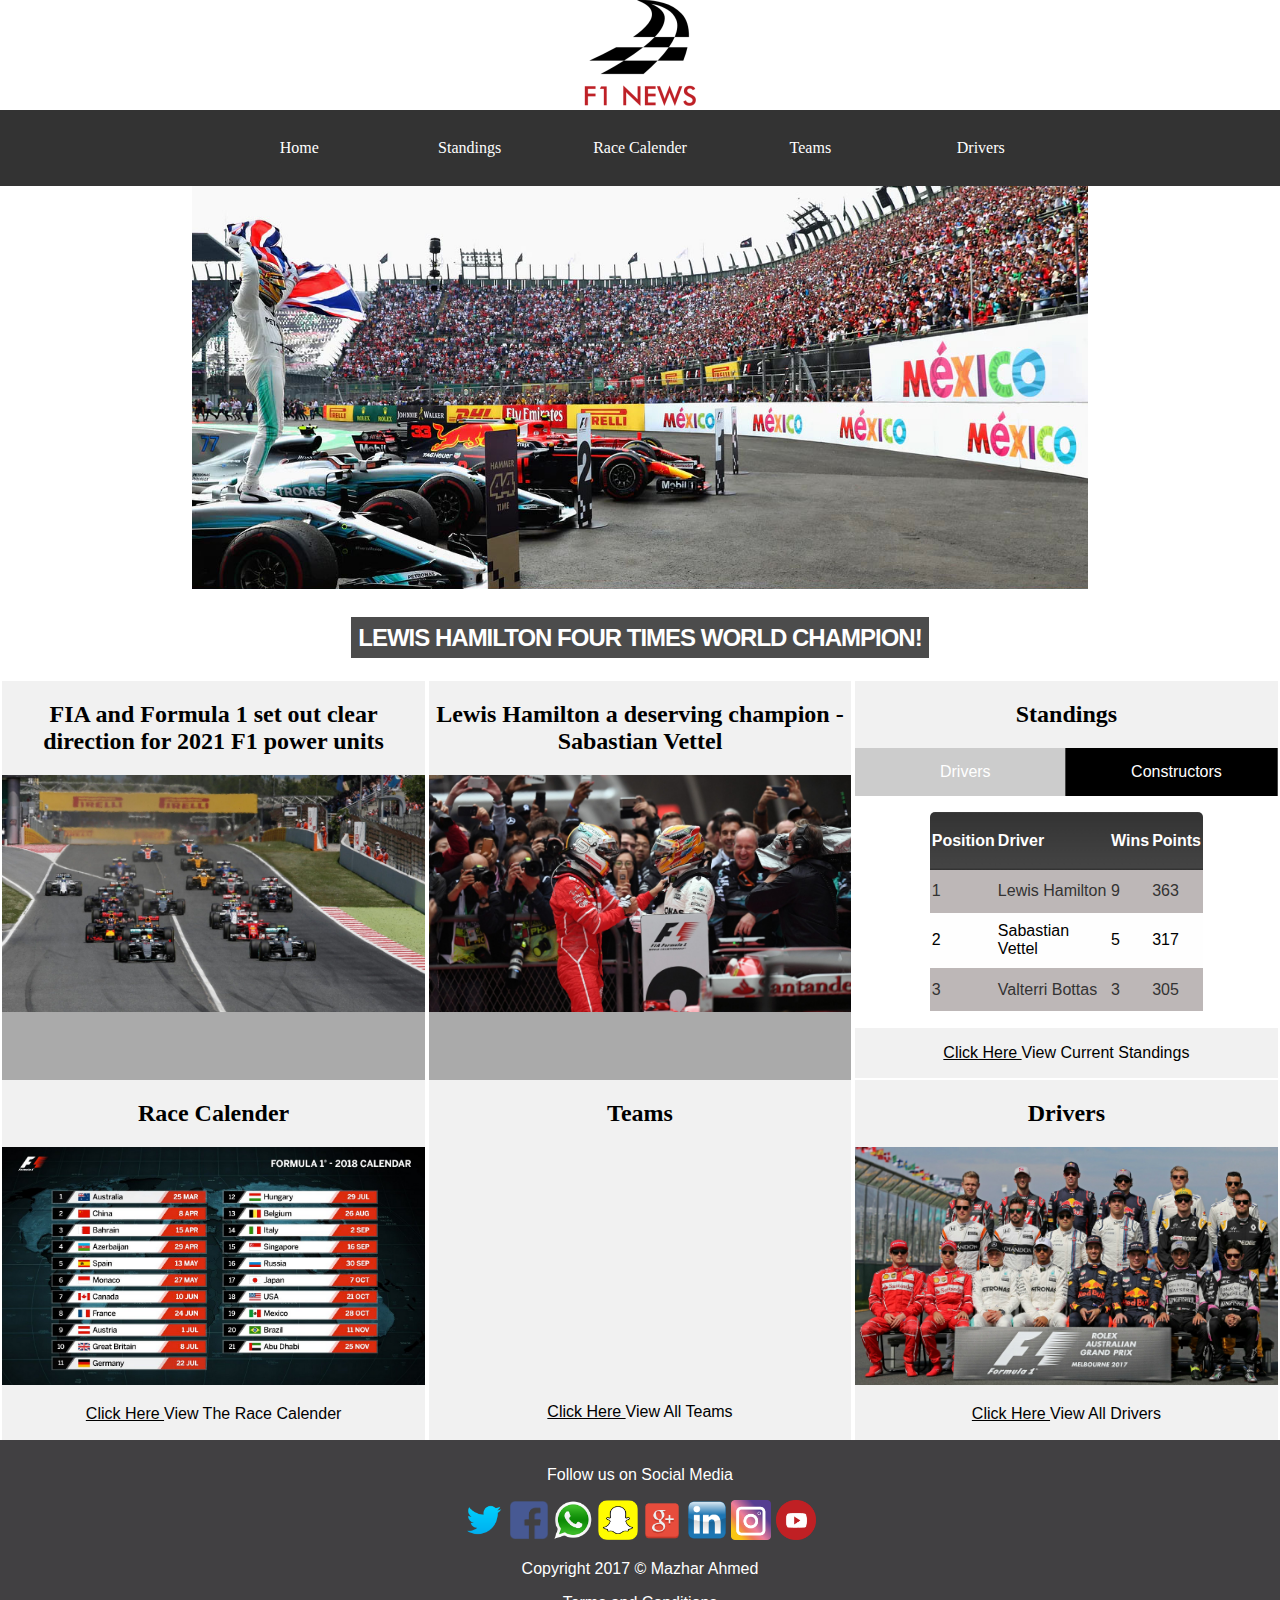
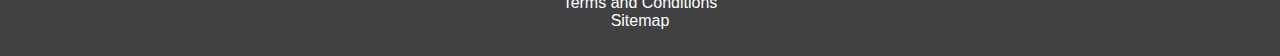
==== commit e658783e: "tried to change slideshow image to lowercase didnt work" ====
--- a/index.html
+++ b/index.html
@@ -25,12 +25,12 @@
 	<div class="slideshow-container">
 
 		<div class="mySlides fade">
-			<img class=slide src="images/lewis-champion.jpg"  alt="Lewis Chmapion">
+			<img class=slide src="images/Lewis-champion.jpg"  alt="Lewis Chmapion">
 			<h1 class="headline"><span> LEWIS HAMILTON FOUR TIMES WORLD CHAMPION!</span></h1>
 		</div>
 
 		<div class="mySlides fade">
-		    <img class=slide src="images/yas-Marina-Night.jpg" alt="Abu Dhabi Race Track">
+		    <img class=slide src="images/Yas-Marina-Night.jpg" alt="Abu Dhabi Race Track">
 		    <h1 class="headline"><span>UP NEXT ABU DHABI</span></h1>
 		</div>
 
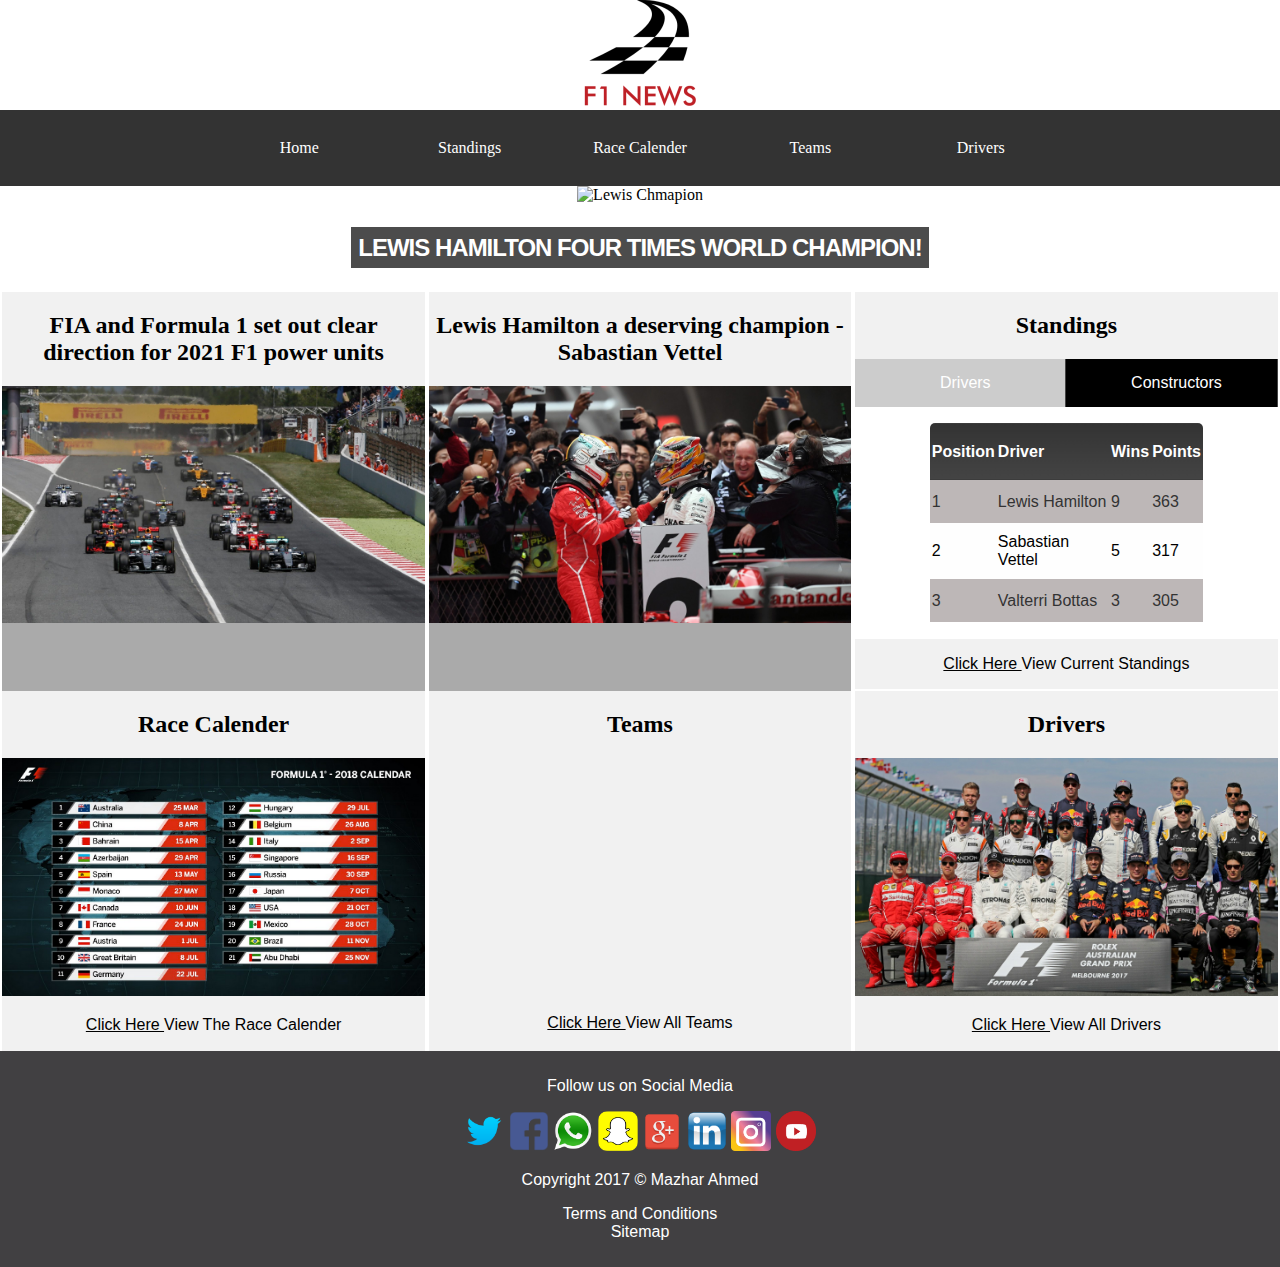
==== commit 8914c26f: "made homepage images to lowercase" ====
--- a/index.html
+++ b/index.html
@@ -25,17 +25,17 @@
 	<div class="slideshow-container">
 
 		<div class="mySlides fade">
-			<img class=slide src="images/Lewis-champion.jpg"  alt="Lewis Chmapion">
+			<img class=slide src="images/lewis-champion.jpg"  alt="Lewis Chmapion">
 			<h1 class="headline"><span> LEWIS HAMILTON FOUR TIMES WORLD CHAMPION!</span></h1>
 		</div>
 
 		<div class="mySlides fade">
-		    <img class=slide src="images/Yas-Marina-Night.jpg" alt="Abu Dhabi Race Track">
+		    <img class=slide src="images/yas-marina-night.jpg" alt="Abu Dhabi Race Track">
 		    <h1 class="headline"><span>UP NEXT ABU DHABI</span></h1>
 		</div>
 
 	  <div class="mySlides fade">
-		 	<img class=slide src="images/Ferrari.jpg" alt="ferrari Car">
+		 	<img class=slide src="images/ferrari.jpg" alt="Ferrari Car">
 		 	<h1 class="headline"><span>WHAT HAPPEND TO FERRARI'S SEASON?</span></h1>
 	  </div>
 
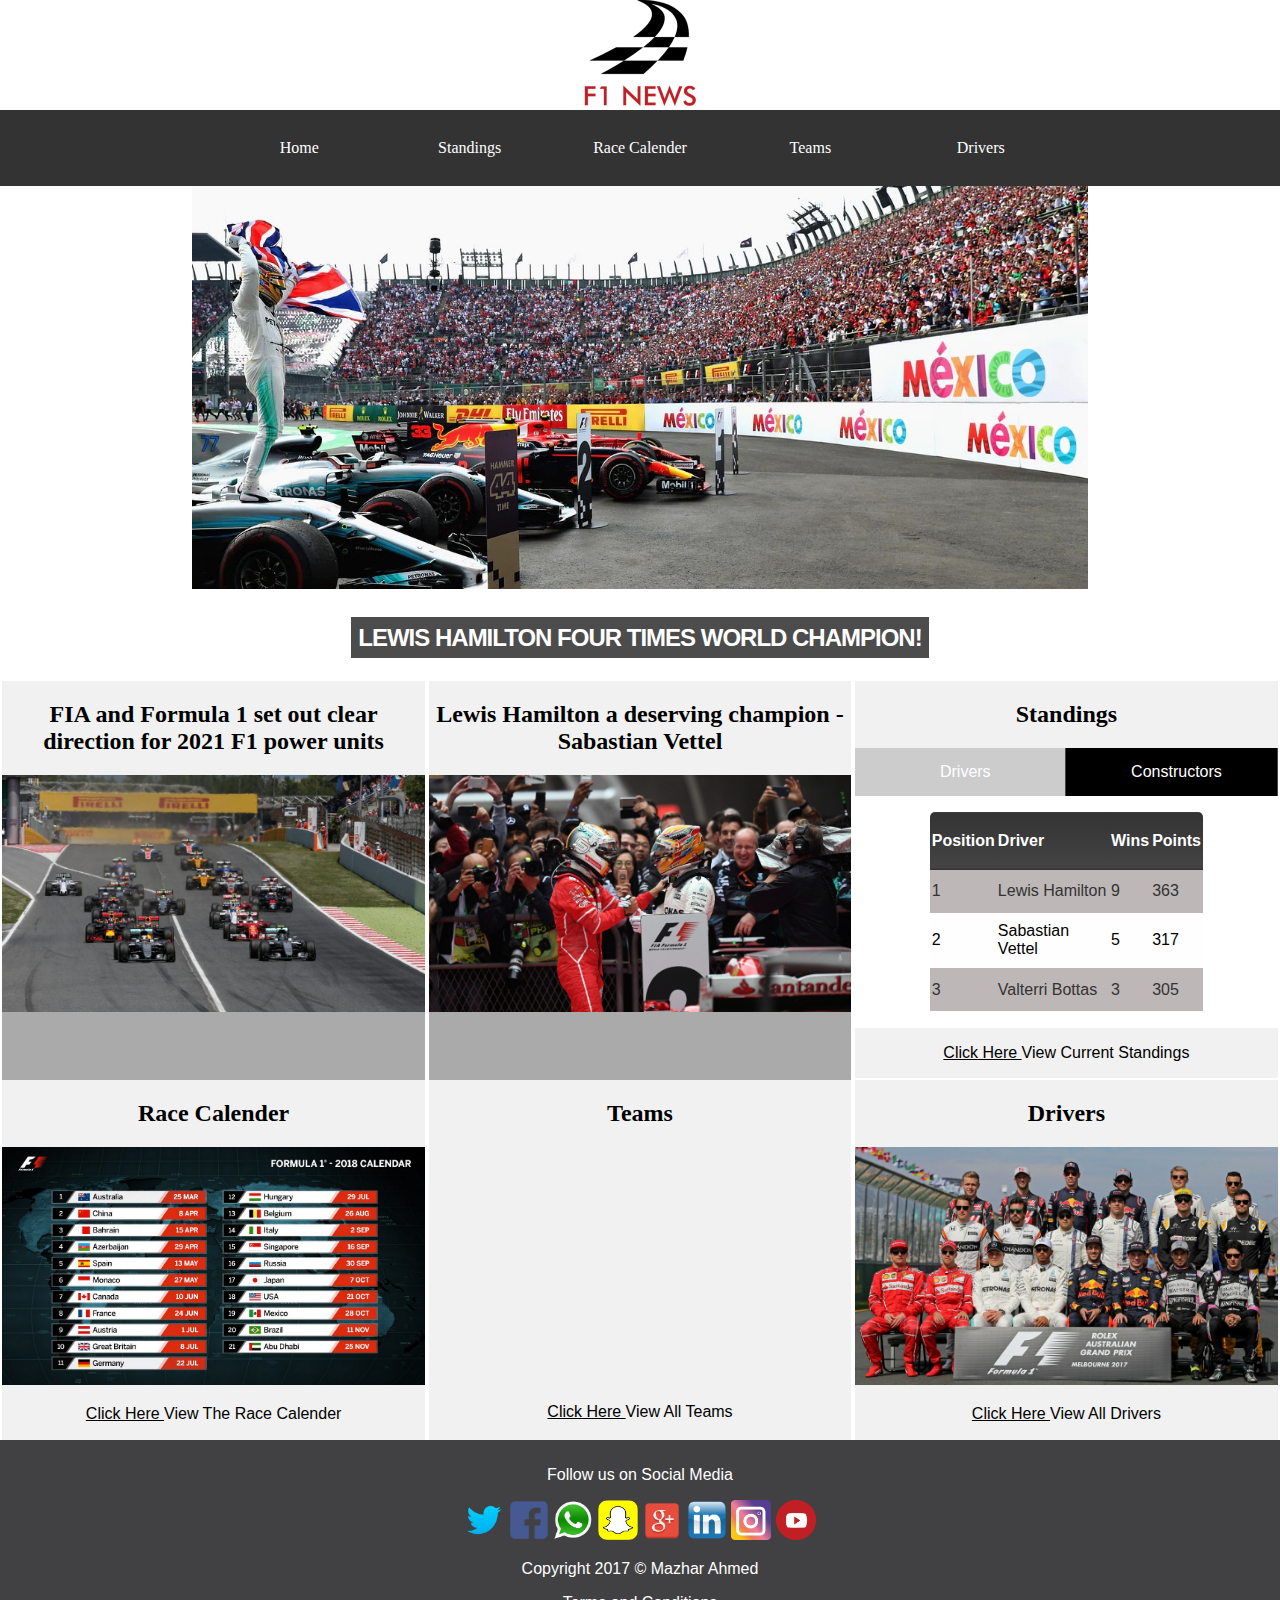
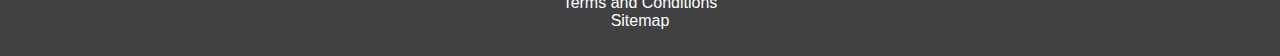
==== commit 02d78e7c: "added comments to code" ====
--- a/index.html
+++ b/index.html
@@ -9,9 +9,11 @@
 </head>
 
 <body>
+	<!--Logo in header tag so it doesnt conflict when going in mobile or tablet view-->
 	<header>
 		<img src="images/logo.png" alt="F1 News Logo">
 	</header>
+	<!--Navigation bar Week 4 code used for this-->
 	<a id="menu" href="#"><img src="icons/mobile-menu.png" alt="Menu"></a>
 	<nav id="nav-menu">
 		<a href="index.html">Home</a>
@@ -20,8 +22,10 @@
 		<a href="teams.html">Teams</a>
 		<a href="drivers.html">Drivers</a>
 	</nav>
+	<!--Javacript link for the menu bar-->
 	<script src="js/menu.js"></script>
-
+	<!--Slideshow coded used from w3schools. 
+		altered so its a automatic slideshow with no interaction-->
 	<div class="slideshow-container">
 
 		<div class="mySlides fade">
@@ -47,8 +51,11 @@
 	
 	<script src="js/slideshow.js"></script>
 
+	<!--New sections -->
+
 	<section class="newscontainer">
 		<h2>FIA and Formula 1 set out clear direction for 2021 F1 power units</h2>
+		<!-- week 7 code used for the figure and caption-->
 		<figure>
 			<img class="homepage" src="images/engine.jpg" alt="F1 Cars" > 
 			<figcaption>
@@ -67,7 +74,8 @@
   	</figure>
 	</section>
 
-	
+	<!-- week 5 lab used for this
+		 Used to get two section in one section to show an overview of the drviers and constructors chmapionship similar code to standings page -->
 	<section class="newscontainer">
 		<h2>Standings</h2>
 		<main class="tab_container">
@@ -88,6 +96,7 @@
 	      	</tr>
 	      	<tr>
 	      		<td>1</td>
+	      		<!-- hover over image when you hover over the drivers name -->
 	      		<td id="hamil">Lewis Hamilton <img src="images/lewis.jpg" alt="Lewis" > </td> 
 	      		<td>9</td>
 	      		<td>363</td>
@@ -115,6 +124,7 @@
 	      		<th>Points</th>
 	      	</tr>
 	      	<tr>
+	      		<!-- hover over image when you hover over the teams name -->
 	      		<td>1</td>
 	      		<td>Mercedes <img class="teams" src="images/mercedesf1.png" alt="Mercedes" ></td>
 	      		<td>668</td>
@@ -149,6 +159,7 @@
 
 	<section class="newscontainer">
 		<h2>Teams</h2>
+		<!-- slideshow used from w3schools -->
 		<div class="slideshow">
 			<img src="images/mercedesf1.png" alt="Mercedes" />
 			<img src="images/ferrarif1.png" alt="Ferrari" />
@@ -185,6 +196,7 @@
   		<p><a>Copyright 2017 &copy; Mazhar Ahmed</a></p>
   		<p>
   			<a>Terms and Conditions</a><br>
+  			<!-- sitemap included -->
   			<a href="sitemap.html">Sitemap</a>
   		</p>
 	</footer>
--- a/css/style.css
+++ b/css/style.css
@@ -3,24 +3,28 @@
 body {
   margin:0;
   padding:0;
-  background: #FFF;
-  text-align: center;
-}
-
+  background: #FFF; /*setting the background to white*/
+  text-align: center; /*centering all the content*/
+}
+
+/*styling the mobile menu*/
 #menu{
   padding: 1em;
   background: #fff;
   display:inline-block;
 }
-
+/*shows menu option when menu is open*/
 .show-menu {
   display: block;
 }
 
+/*styling the text font and size*/
 p,td,label,figcaption{
   font-size: 16px;
   font-family: Arial;
 }
+
+/*styling the text and font as well as applying colour*/
 a{
   color: #000;
   text-decoration: none;
@@ -28,14 +32,12 @@
   font-family: Arial;
 }
 
-h1 {
+/*styling the header*/
+h1,h2 {
   font-family: Arial Black;
 }
 
-h2 {
-  font-family: Arial Black;
-}
-
+/*styling the teams page*/
 .teams {
   position: relative;
   display: inline-block;
@@ -45,6 +47,8 @@
 .teams img{
   display: block;
 }
+/*hide the first image when user hovers on the first image to
+the second image*/
 .teams .img-top {
   display: none;
   position: absolute;
@@ -52,17 +56,16 @@
   left: 0;
   z-index: 99;
 }
-
+/*shows image in the same position as original image*/
 .teams:hover .img-top{
   display: inline-block;
 }
 
+/*styling the maps*/
 .map {
-
   height: 400px;
   width: 80%;
   margin: auto;
-
 } 
 
 #homepage {
@@ -76,20 +79,22 @@
   text-align: center;
   color:#fff;
 }
-
+/*making the a (text) tag white*/
 #footer a {
   color: #fff;
 }
 
+/*styling the menu bar*/
 nav {
   background-color: #333;
   display: none;
   list-style: none;
 }
+/*when hovering over a image it highlights it with a gray*/
 nav a:hover {
   background: #777;
 }
-
+/*displays the menu in blocks and centered.*/
 nav a {
   display: block;
   color: white;
@@ -99,6 +104,8 @@
   font-family: Century Gothic;
 }
 
+/*used to display the main new content of the site
+for the mobile view it lists it in one block*/
 
 .newscontainer{
   display: inline-block;
@@ -109,7 +116,8 @@
   width: 90%;
   background-color: #f1f1f1;
 }
-
+/*used for standings to toggle between drivers and 
+constructors*/
 main > input,
 .tab-content {
   display: none;
@@ -175,7 +183,7 @@
     opacity: 1;
   }
 }
-
+/*used to style the standings table*/
 .standings{
   color: #333;
   font-family: Helvetica, Arial, sans-serif;
@@ -231,12 +239,14 @@
   width:250px;
   height:150px;  
 }
-
+/*hides the image so its only shown when hovered over*/
  td img { 
   display:none;
   width:150px;
   height:150px;  
 }
+/*when hovering over table where theres a image 
+the image shows*/
   td:hover img { 
   position: absolute;
   z-index: 999;
@@ -308,7 +318,8 @@
   opacity: .78;
 }
 
-
+/*slide show used for the teams slide on the homepage 
+This is from week 7 slideshow lab session*/
 .slideshow {
   text-align: left;
   width: 100%; /* altering this breaks the centering??? */
@@ -336,8 +347,7 @@
     opacity: 0;
   }
 }
-
-
+/*4 seconds per image*/
 img:nth-child(1) { animation-delay: 8s; }
 img:nth-child(2) { animation-delay: 4s; }
 img:nth-child(3) { animation-delay: 0s; }
@@ -345,31 +355,31 @@
  .standings{
     height: 200px;
   }
-
+  /*underlines the link to show its a like*/
   .link{
     text-decoration: underline;
   }
 
 /* For Tablet size (medium size) */
 @media screen and (min-width: 750px) {
+  /*splits the menu in to two sections so theres
+   items on the left and right*/
   nav a {
     width: 44%;
     display: inline-block;
   }
 
-  .newscontainer{
-    
-    width: 45%;
-  }
-
+  /*slide show height is increased to fill so space*/
   .slideshow {
     height: 240px;
   }
+  /* two new constainers are shown rather then the
+  one for the mobile view*/
   .newscontainer{
     display: inline-table;
     flex-direction: row;
     height: 380px;
-    width: 48%;
+    width: 45%;
   }
 
 }
@@ -385,24 +395,28 @@
     line-height: 3em;
     width: 13%;
   }
+  /*hides the menu button as its not requried for the 
+  desktop view*/
   #menu {
     display: none;
   }
 
- 
   .teams {
     width: 25%;
   }
-
+  /* three new constainers are shown rather then the
+  two for the mobile view*/
  .newscontainer{
     width: 33%;
     height: 360px;
   }
-
+  /*shows two maps side to side rather then one that
+  shown on tablet and mobile view*/
   .maps{
   width: 45%;
   display: inline-block;
   }
+  /*increases the text size for the desktop view*/
   .headline span{ 
     font: bold 24px/45px Helvetica, Sans-Serif; 
   }
--- a/css/slideshow.css
+++ b/css/slideshow.css
@@ -1,3 +1,4 @@
+/*The following styles are for mobile*/
 * {box-sizing:border-box}
 
 /* Slideshow container */
@@ -5,7 +6,7 @@
   position: relative;
   margin: auto;
 }
-
+/*hides the images not in view */
 .mySlides {
   display: none;
 }
@@ -17,12 +18,11 @@
   animation-name: fade;
   animation-duration: 1.5s;
 }
-
+/*slide width is set to 100% for the mobile version */
 .slide {
   width: 100%;
 }
-
-
+/* annimation for the slideshow*/
 @-webkit-keyframes fade {
   from {opacity: .4} 
   to {opacity: 1}
@@ -33,15 +33,15 @@
   to {opacity: 1}
 }
 
+/*tablet view*/
 @media screen and (min-width: 750px) {
   .slide {
-    width: 90%;
+    width: 90%; /*the width for the tablet view is 90%*/
   }
 }
-
-
+/*desktop view*/
 @media screen and (min-width: 1200px) {
   .slide {
-    width: 70%;
+    width: 70%;/*The width for the desktop view is set to 70%*/
   }
 }